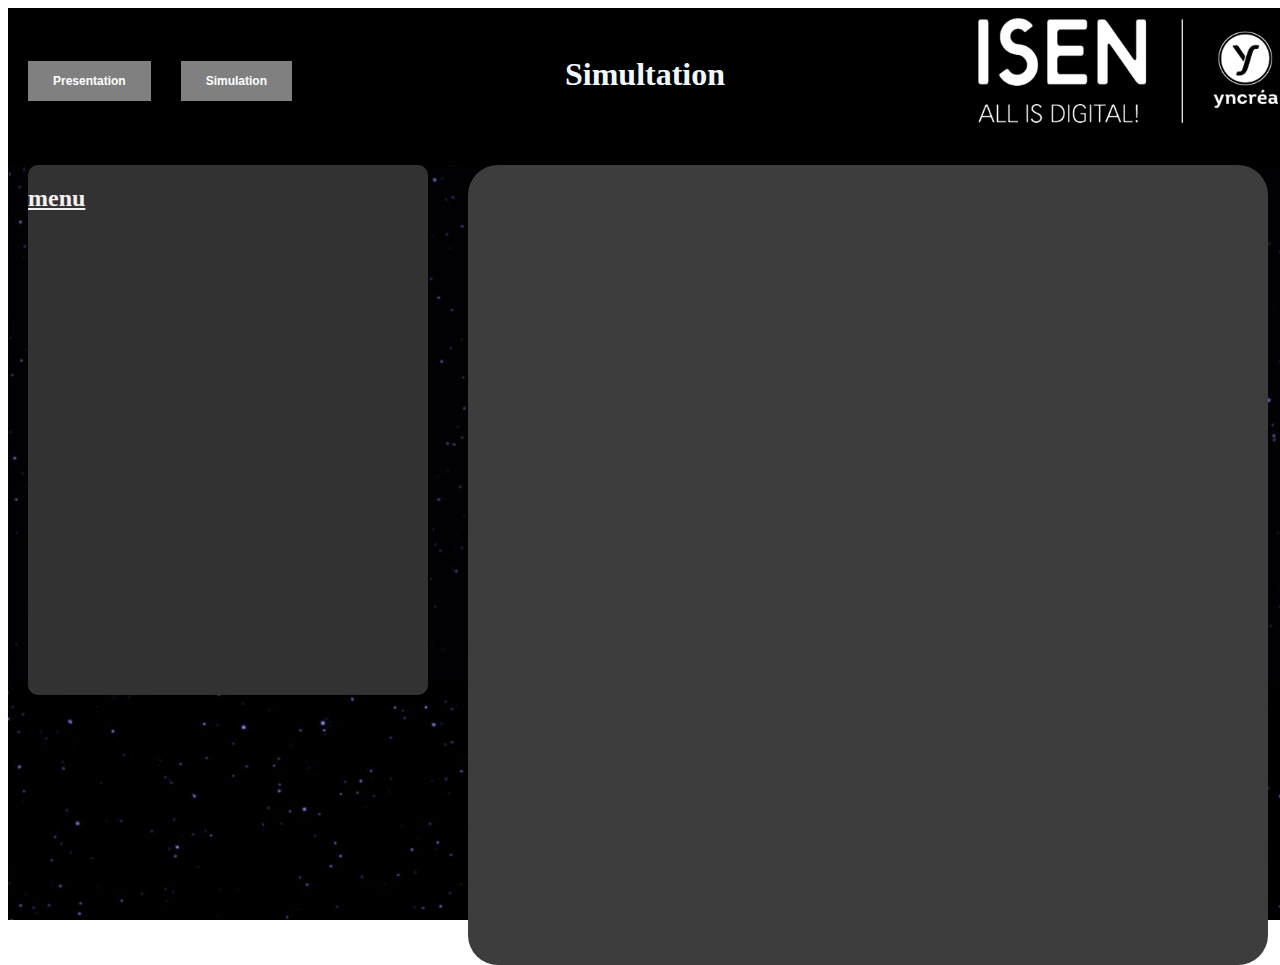
==== web/simu.html @ 55523906 "Initial commit" ====
<!DOCTYPE html>
<html lang="fr">
 <head>
   <meta charset="utf-8">
   <link href="https://cdn.jsdelivr.net/npm/bootstrap@5.1.3/dist/css/bootstrap.min.css" rel="stylesheet" integrity="sha384-1BmE4kWBq78iYhFldvKuhfTAU6auU8tT94WrHftjDbrCEXSU1oBoqyl2QvZ6jIW3" crossorigin="anonymous">
    <script src="https://cdn.jsdelivr.net/npm/bootstrap@5.1.3/dist/js/bootstrap.bundle.min.js" integrity="sha384-ka7Sk0Gln4gmtz2MlQnikT1wXgYsOg+OMhuP+IlRH9sENBO0LRn5q+8nbTov4+1p" crossorigin="anonymous"></script>
    <link rel="stylesheet" href="https://cdnjs.cloudflare.com/ajax/libs/font-awesome/6.1.1/css/all.min.css" integrity="sha512-KfkfwYDsLkIlwQp6LFnl8zNdLGxu9YAA1QvwINks4PhcElQSvqcyVLLD9aMhXd13uQjoXtEKNosOWaZqXgel0g==" crossorigin="anonymous" referrerpolicy="no-referrer" />
    <title> index </title>
     <script src="scripts/main.js" type="module"></script>
     <script src="scripts/anim.js" defer></script>
     <link rel="stylesheet" href="styles/style.css">
     <title>Site projet</title>
 </head>
 <body>
    <header>
        <nav class="menuHead">
            <ul>
                <li><a href="presentation.html">Presentation</a></li>
                <li><a href="./simu.html">Simulation</a></li>
            </ul>
        </nav>
        <h1>Simultation</h1>
        <img id="image" src="assets/logo-footer.png"/>
    </header>
    <main>
        <div id="gcarre">
            <div id="geo">
                <div id="rectangle">
                    <div id="menu">
                        <h2 id="cen"><u>menu</u></h2>
                        <div class="toggle">
                            <i class="fa-solid fa-bars op"></i>
                            <i class="fa-solid fa-times clo"></i>
                        </div>
                        <ul class="list" id="list" hidden>
                            <!--                        <li id="date"><label for="start"><u>Enter a date : </u></label>-->
                            <!--                        <input type="date" id="start" name="trip-start"-->
                            <!--                        value="2000-01-01"-->
                            <!--                        min="2000-01-01" max="2020-12-31"></li>-->
                            <li id="rangeLi"><input id="range" type="range" min="1" max="10" step="1" value="1">speed</li>
                            <li><button type="button" id="PPbutton">play / pause</button></li>
                            <div class="buttonEuler">
                                <button type="button" class="method" id="euler">euler</button>
                                <button type="button" class="method" id="eulerAsy" disabled="disabled">euler asymetric</button>
                            </div>
                        </ul>
                    </div>

                </div>
                <canvas id="solarSystem" width="800" height="800"></canvas>
            </div>
        </div>

    </main>
 </body>
</html>
---- web/styles/style.css ----
html, body {
    width: 100%;
    height: 100%;
}

canvas {
    background : #3D3D3D;
    border-radius: 30px;
    /*position: absolute;*/
}

li {
    list-style-type: none;
}

#carre {
    width  : 800px;
    height : 7000px;
    background : rgb(50, 50, 50);
    /*position: relative;
    top: 10px; left : 300px;*/

}

#menu {
    position: absolute;
    color : rgb(242, 240, 240);
    display: flex;
    flex-direction: column;
}

#rectangle {
  width: 400px;
  height: 530px;
  background : rgb(50, 50, 50);
    /*padding: 10px;*/
    border-radius: 10px;

}
#geo{
  display : flex;
  flex-direction: row;
  justify-content: space-around;
  align-items: flex-start;
  flex-wrap: nowrap;
}

header {
    text-align: center;
    color: aliceblue;
    padding-bottom: 25px;
    background-color: #000;
    display: flex;
    flex-direction: row;
    justify-content: space-between;
    align-items: center;
}

#but{
    color: aliceblue;
}

.toggle{
    display: block;
    font-size: 3rem;
    cursor: pointer;
    
}


.op{
    display: block;
}


.clo{
    display: none;
}
/* permet de d'afficher le bouton ouvrir lorsque l'on arrive sur le site et ne pas afficher le bouton fermer */

.open .op{
    display: none;
}

.open .clo{
    display: block;
}

.open .list{
    transform: translateX(0%);
}  /* Permet de faire apparaître le menu lorsque l'on clique sur le bouton */

#image{
    width: 300px;
    margin: 10px;
    
}
#cen{
    text-align: center;
}

li input[type="checkbox"]{
    transform: scale(2);
}
ul * {
    margin: 7px 15px 0 0;
}



/* ----- BUTTON EULER ------- */

.buttonEuler {
    display : flex;
    flex-direction: row;
    justify-content: space-around;
    align-items: center;
    flex-wrap: wrap;
}

.buttonEuler button {
    border-radius: 10px;
}




/* ------  CSS 2 ------ */
h1{
    text-align: center;
    color: aliceblue;
}

/*li{
    margin: 25px;
    color: aliceblue;
}*/

main {
    background-image: url(../assets/footer_bg.jpg);
    background-repeat: no-repeat;
    background-size: cover;
    background-attachment: scroll;
    background-origin: content-box;
    height: 83.9%;
}

p{
    color: aliceblue;
}

#intro{
    text-align: center;
    border: 1px solid white;
}

#bogda{
    height: 100px;
    width: 150px;
    margin: 120px;
}


ul p {
    display: flex;
    flex-direction: row;
    justify-content: center;
    align-items: flex-start;
}



/* ---- MENU ----- */
.menuHead {
    margin-left: 20px;
}

.menuHead ul, .menu li {
    margin: 0;
    padding: 0;
}
.menuHead ul {
    background: gray;
    list-style: none;
    width: 100%;
}
.menuHead li {
    float: left;
    position: relative;
    width:auto;
}
.menuHead a {
    background-color: gray;
    color: #FFFFFF;
    display: block;
    font: bold 12px/20px sans-serif;
    padding: 10px 25px;
    text-align: center;
    text-decoration: none;
    -webkit-transition: all .25s ease;
    -moz-transition: all .25s ease;
    -ms-transition: all .25s ease;
    -o-transition: all .25s ease;
    transition: all .25s ease;
}
.menuHead li:hover a {
    background: #000000;
}
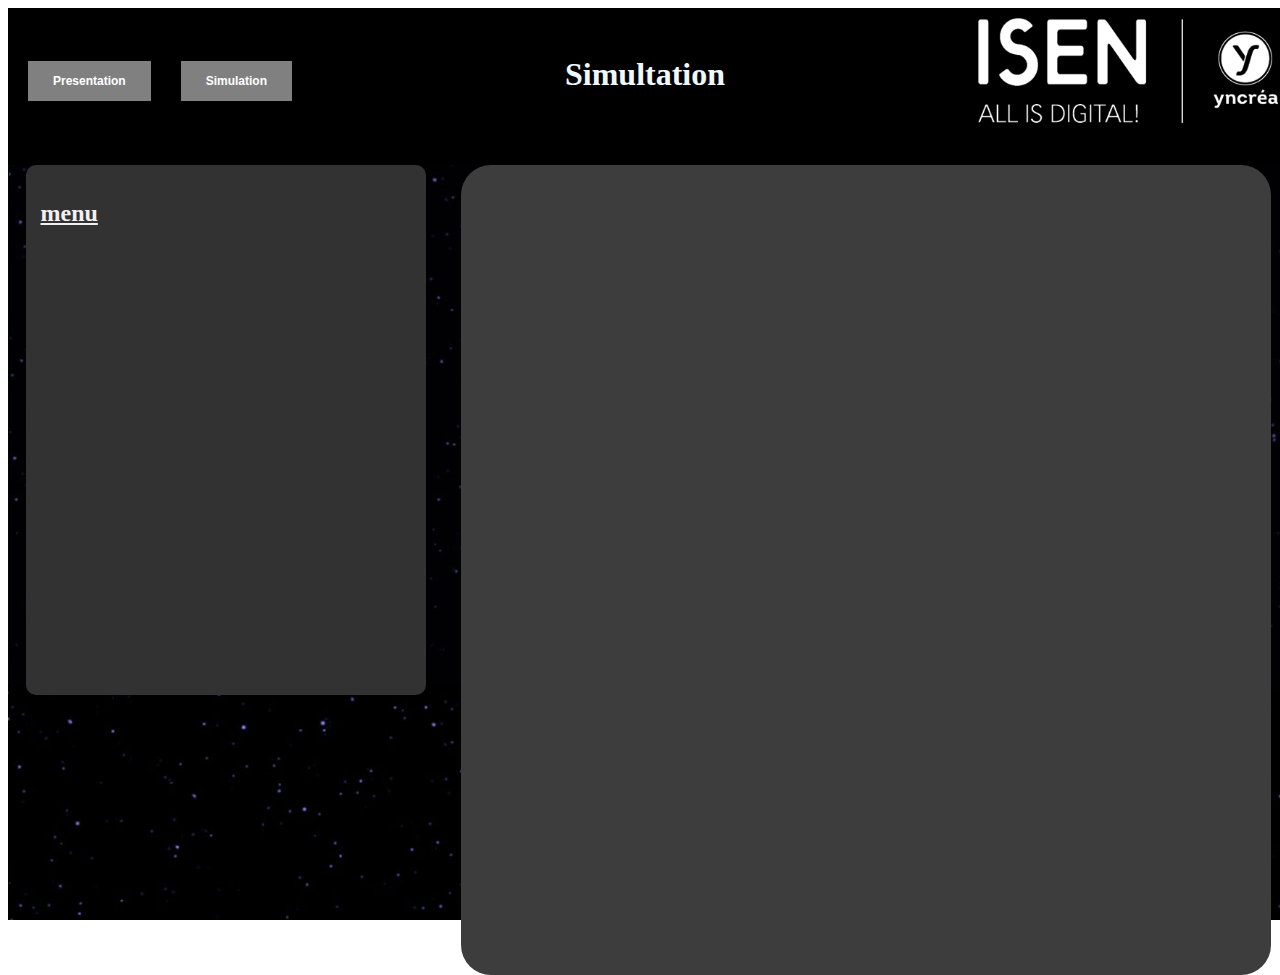
==== commit 0cb7ada5: "readme + changelog" ====
--- a/web/simu.html
+++ b/web/simu.html
@@ -15,7 +15,7 @@
     <header>
         <nav class="menuHead">
             <ul>
-                <li><a href="presentation.html">Presentation</a></li>
+                <li><a href="index.html">Presentation</a></li>
                 <li><a href="./simu.html">Simulation</a></li>
             </ul>
         </nav>
@@ -39,10 +39,10 @@
                             <!--                        min="2000-01-01" max="2020-12-31"></li>-->
                             <li id="rangeLi"><input id="range" type="range" min="1" max="10" step="1" value="1">speed</li>
                             <li><button type="button" id="PPbutton">play / pause</button></li>
-                            <div class="buttonEuler">
+                            <li><div class="buttonEuler">
                                 <button type="button" class="method" id="euler">euler</button>
                                 <button type="button" class="method" id="eulerAsy" disabled="disabled">euler asymetric</button>
-                            </div>
+                            </div></li>
                         </ul>
                     </div>
 
--- a/web/styles/style.css
+++ b/web/styles/style.css
@@ -6,7 +6,7 @@
 canvas {
     background : #3D3D3D;
     border-radius: 30px;
-    /*position: absolute;*/
+    padding: 5px;
 }
 
 li {
@@ -27,6 +27,7 @@
     color : rgb(242, 240, 240);
     display: flex;
     flex-direction: column;
+    padding: 15px;
 }
 
 #rectangle {
@@ -76,7 +77,6 @@
 .clo{
     display: none;
 }
-/* permet de d'afficher le bouton ouvrir lorsque l'on arrive sur le site et ne pas afficher le bouton fermer */
 
 .open .op{
     display: none;
@@ -86,9 +86,6 @@
     display: block;
 }
 
-.open .list{
-    transform: translateX(0%);
-}  /* Permet de faire apparaître le menu lorsque l'on clique sur le bouton */
 
 #image{
     width: 300px;
@@ -102,6 +99,7 @@
 li input[type="checkbox"]{
     transform: scale(2);
 }
+
 ul * {
     margin: 7px 15px 0 0;
 }
